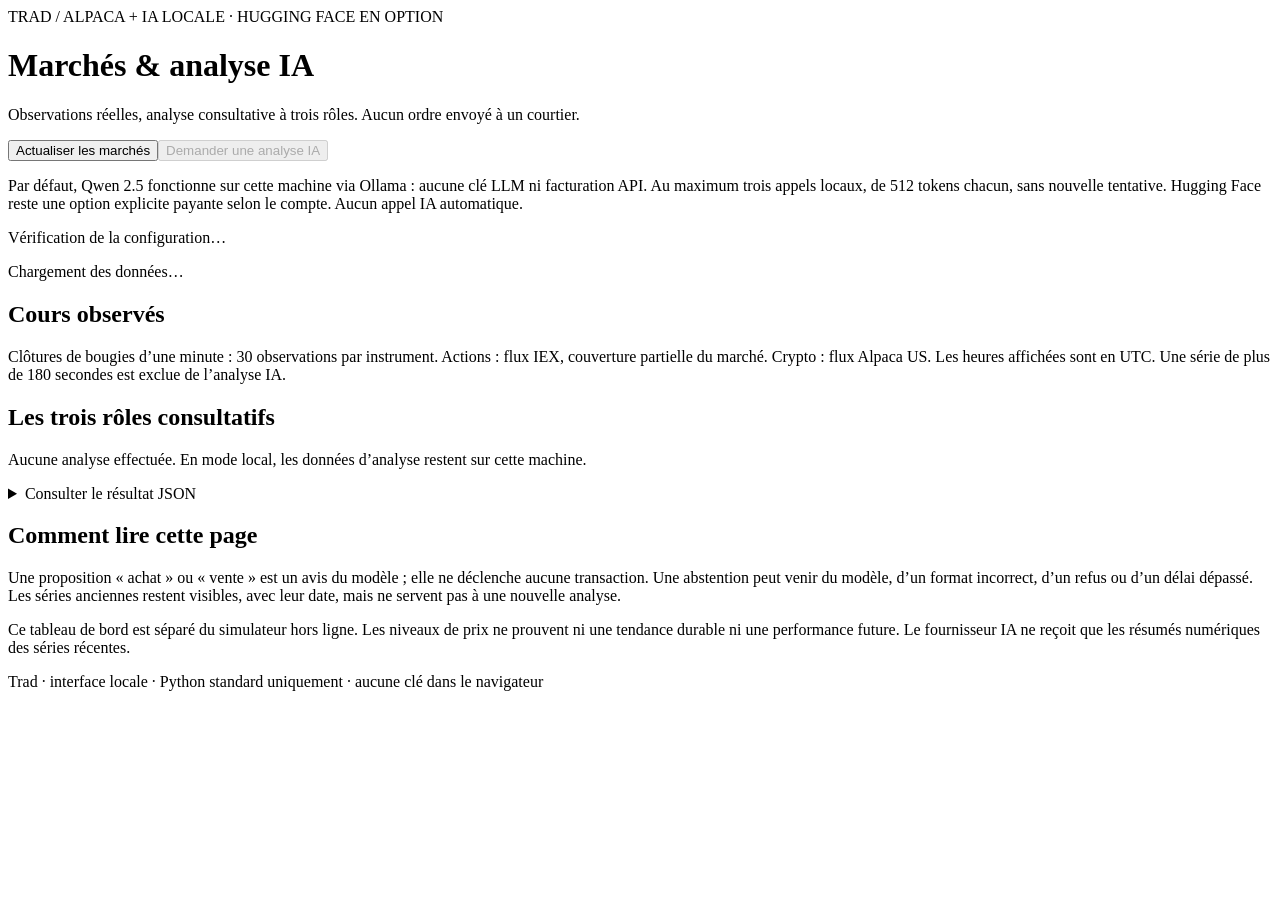
==== trading/static/index.html @ 3a0689e1 "Add connected advisory dashboard and macOS local setup for Codex" ====
<!doctype html>
<html lang="fr">
<head><meta charset="utf-8"><meta name="viewport" content="width=device-width, initial-scale=1"><meta name="csrf-token" content="__CSRF_TOKEN__"><title>Trad · Marchés et analyse IA</title><link rel="stylesheet" href="/style.css"><script src="/app.js" defer></script></head>
<body><main>
<header><span class="eyebrow">TRAD / ALPACA + IA LOCALE · HUGGING FACE EN OPTION</span><h1>Marchés &amp; analyse IA</h1><p>Observations réelles, analyse consultative à trois rôles. Aucun ordre envoyé à un courtier.</p><div class="actions"><button id="refresh">Actualiser les marchés</button><button id="analyze" disabled>Demander une analyse IA</button></div><p class="muted">Par défaut, Qwen 2.5 fonctionne sur cette machine via Ollama : aucune clé LLM ni facturation API. Au maximum trois appels locaux, de 512 tokens chacun, sans nouvelle tentative. Hugging Face reste une option explicite payante selon le compte. Aucun appel IA automatique.</p></header>
<section class="notice" aria-label="État de la connexion"><p id="config">Vérification de la configuration…</p><p id="status" role="status" aria-live="polite">Chargement des données…</p></section>
<section><h2>Cours observés</h2><p class="muted">Clôtures de bougies d’une minute : 30 observations par instrument. Actions : flux IEX, couverture partielle du marché. Crypto : flux Alpaca US. Les heures affichées sont en UTC. Une série de plus de 180 secondes est exclue de l’analyse IA.</p><div id="markets" class="grid"></div></section>
<section><h2>Les trois rôles consultatifs</h2><p id="analysis-info">Aucune analyse effectuée. En mode local, les données d’analyse restent sur cette machine.</p><div id="roles" class="grid"></div><details><summary>Consulter le résultat JSON</summary><pre id="trace">Aucun résultat.</pre></details></section>
<section class="notice"><h2>Comment lire cette page</h2><p>Une proposition « achat » ou « vente » est un avis du modèle ; elle ne déclenche aucune transaction. Une abstention peut venir du modèle, d’un format incorrect, d’un refus ou d’un délai dépassé. Les séries anciennes restent visibles, avec leur date, mais ne servent pas à une nouvelle analyse.</p><p>Ce tableau de bord est séparé du simulateur hors ligne. Les niveaux de prix ne prouvent ni une tendance durable ni une performance future. Le fournisseur IA ne reçoit que les résumés numériques des séries récentes.</p></section>
<footer>Trad · interface locale · Python standard uniquement · aucune clé dans le navigateur</footer>
</main></body></html>
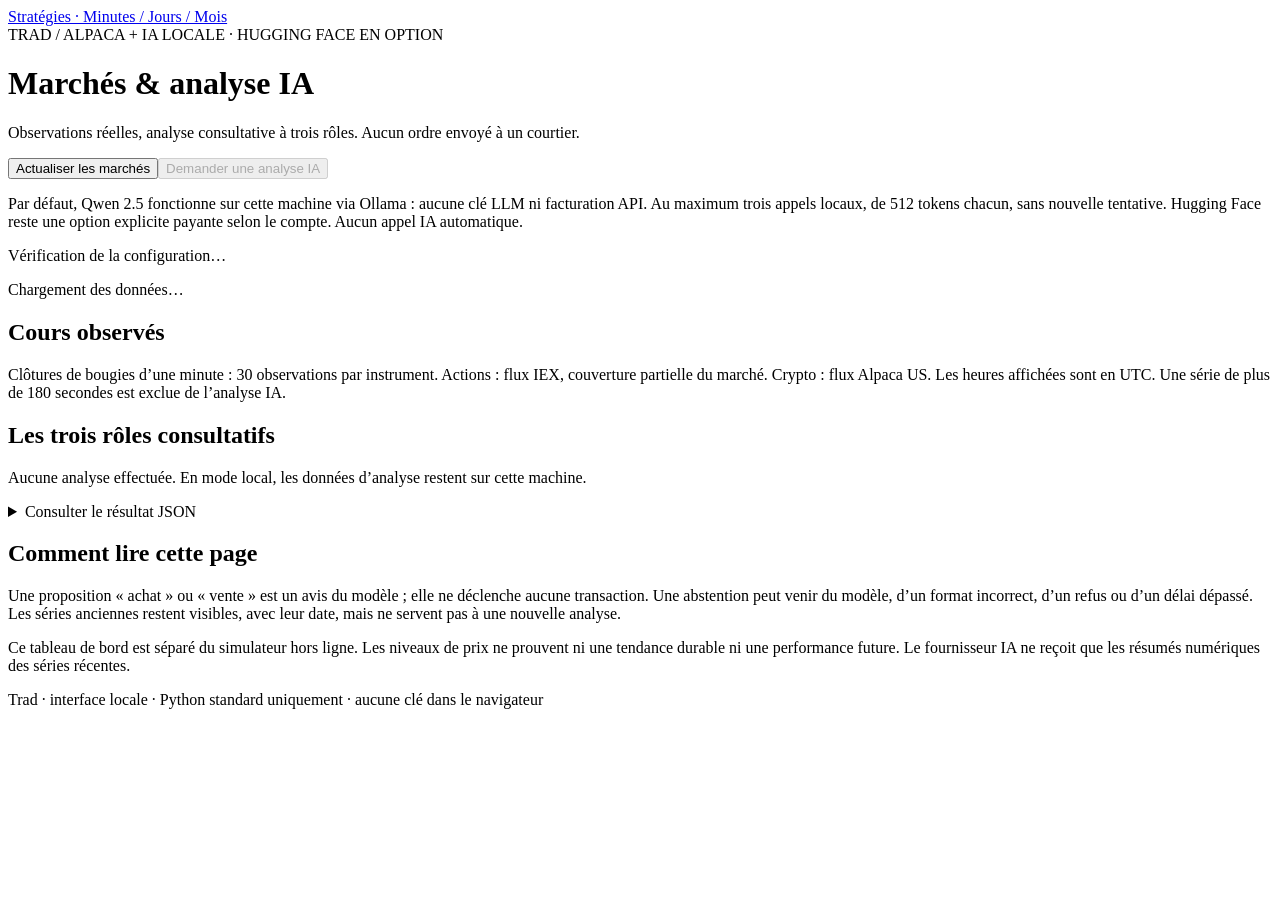
==== commit a31bf2eb: "Add disabled multi-horizon research stack with causal data and optional models" ====
--- a/trading/static/index.html
+++ b/trading/static/index.html
@@ -1,7 +1,7 @@
 <!doctype html>
 <html lang="fr">
 <head><meta charset="utf-8"><meta name="viewport" content="width=device-width, initial-scale=1"><meta name="csrf-token" content="__CSRF_TOKEN__"><title>Trad · Marchés et analyse IA</title><link rel="stylesheet" href="/style.css"><script src="/app.js" defer></script></head>
-<body><main>
+<body><main><nav><a href="/strategies">Stratégies · Minutes / Jours / Mois</a></nav>
 <header><span class="eyebrow">TRAD / ALPACA + IA LOCALE · HUGGING FACE EN OPTION</span><h1>Marchés &amp; analyse IA</h1><p>Observations réelles, analyse consultative à trois rôles. Aucun ordre envoyé à un courtier.</p><div class="actions"><button id="refresh">Actualiser les marchés</button><button id="analyze" disabled>Demander une analyse IA</button></div><p class="muted">Par défaut, Qwen 2.5 fonctionne sur cette machine via Ollama : aucune clé LLM ni facturation API. Au maximum trois appels locaux, de 512 tokens chacun, sans nouvelle tentative. Hugging Face reste une option explicite payante selon le compte. Aucun appel IA automatique.</p></header>
 <section class="notice" aria-label="État de la connexion"><p id="config">Vérification de la configuration…</p><p id="status" role="status" aria-live="polite">Chargement des données…</p></section>
 <section><h2>Cours observés</h2><p class="muted">Clôtures de bougies d’une minute : 30 observations par instrument. Actions : flux IEX, couverture partielle du marché. Crypto : flux Alpaca US. Les heures affichées sont en UTC. Une série de plus de 180 secondes est exclue de l’analyse IA.</p><div id="markets" class="grid"></div></section>
